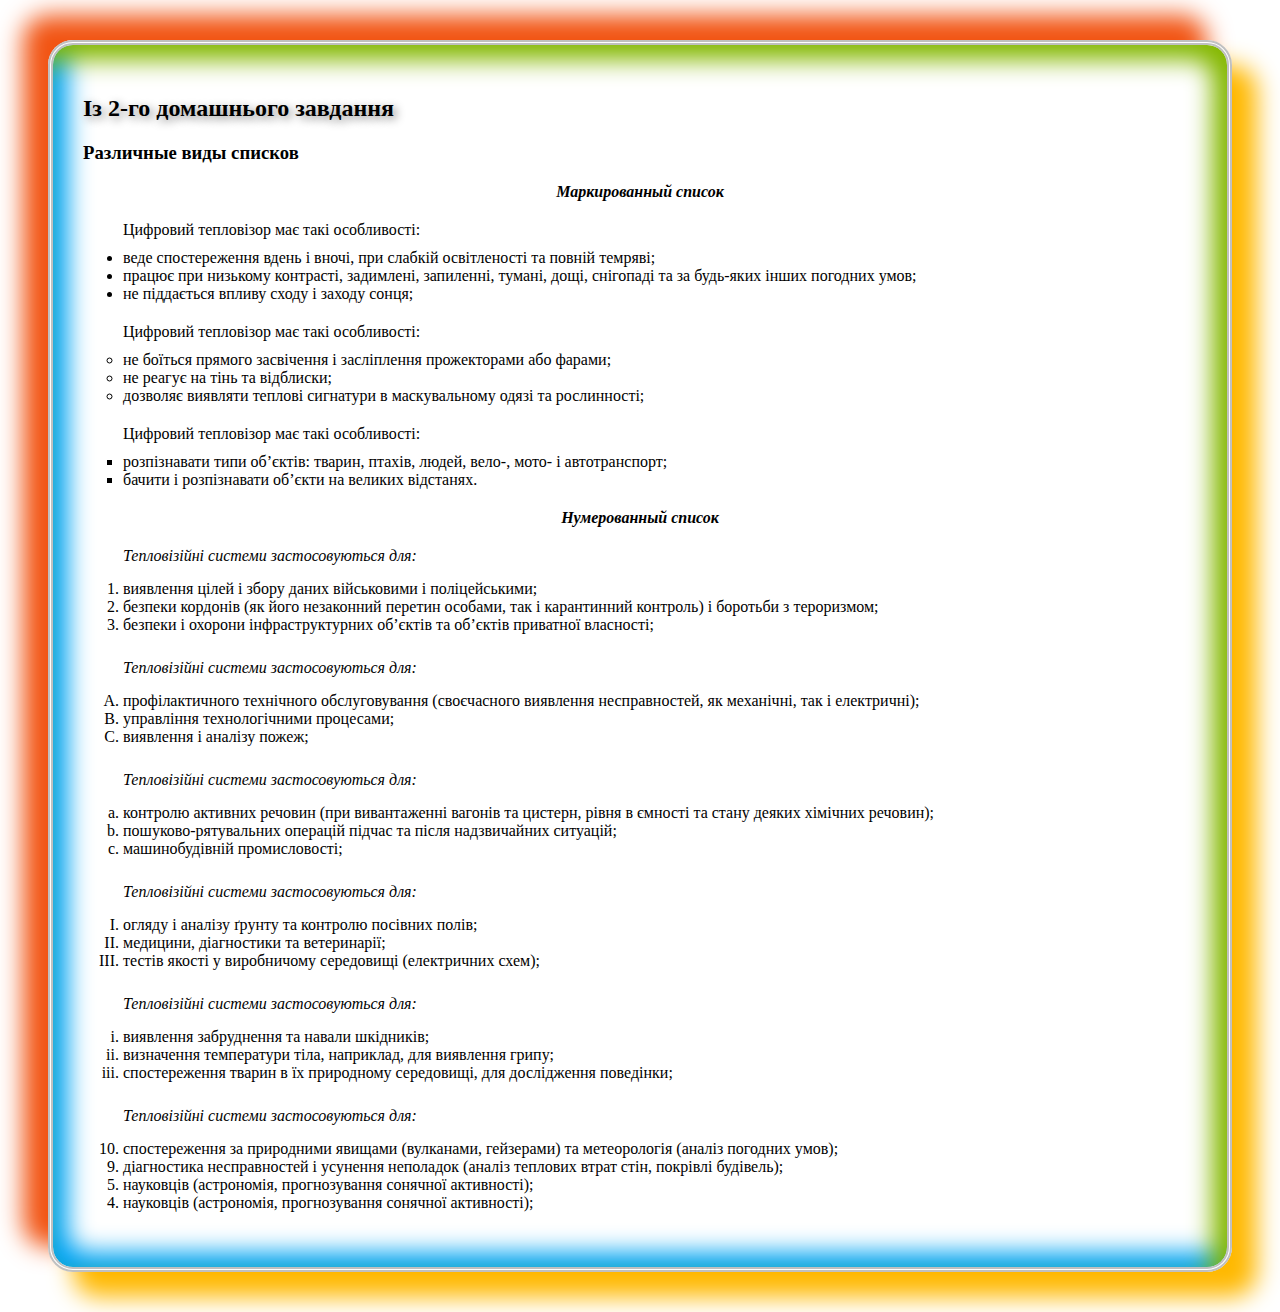
==== LesApp1/index.html @ ea5f757b "added 2 task" ====
﻿<!DOCTYPE html>

<html>

<head>
    <meta charset="utf-8" />
    <title>Самостоятельная деятельность учащегося</title>
    <!-- Задание 2
    Создайте страницу на которой расположите различные элементы разметки, затем используйте псевдоклассы и
    псевдоэлементы для задания стилей различным элементам разметки и добавления новых элементов. -->

    <link rel="stylesheet" href="Resources/styleSelector.css">
</head>

<body>
    <div>
        <h2>Із 2-го домашнього завдання</h2>
        <h3>Различные виды списков</h3>
        <h4>Маркированный список</h4>
        <ul id="id_1st">
            Цифровий тепловізор має такі особливості:
            <li>веде спостереження вдень і вночі, при слабкій освітленості та повній темряві;
            </li>
            <li>працює при низькому контрасті, задимлені, запиленні, тумані, дощі, снігопаді та за будь-яких інших
                погодних умов;</li>
            <li>не піддається впливу сходу і заходу сонця;</li>
        </ul>
        <ul type="circle">
            Цифровий тепловізор має такі особливості:
            <li>не боїться прямого засвічення і засліплення прожекторами або фарами;</li>
            <li>не реагує на тінь та відблиски;</li>
            <li>дозволяє виявляти теплові сигнатури в маскувальному одязі та рослинності;</li>
        </ul>
        <ul type="square">
            Цифровий тепловізор має такі особливості:
            <li >розпізнавати типи об’єктів: тварин, птахів, людей, вело-, мото- і
                автотранспорт;</li>
            <li>бачити і розпізнавати об’єкти на великих відстанях.</li>
        </ul>

        <h4>Нумерованный список</h4>
        <ol>
            <em>Тепловізійні системи застосовуються для:</em>
            <li>виявлення цілей і збору даних військовими і поліцейськими;</li>
            <li>безпеки кордонів (як його незаконний перетин особами, так і карантинний контроль) і боротьби з
                тероризмом;</li>
            <li>безпеки і охорони інфраструктурних об’єктів та об’єктів приватної власності;</li>
        </ol>
        <ol type="A">
            <em>Тепловізійні системи застосовуються для:</em>
            <li>профілактичного технічного обслуговування (своєчасного виявлення несправностей,
                як механічні, так і електричні);</li>
            <li>управління технологічними процесами;</li>
            <li>виявлення і аналізу пожеж;</li>
        </ol>
        <ol type="a">
            <em>Тепловізійні системи застосовуються для:</em>
            <li>контролю активних речовин (при вивантаженні вагонів та цистерн, рівня в ємності
                та стану деяких хімічних речовин);</li>
            <li>пошуково-рятувальних операцій підчас та після надзвичайних ситуацій;</li>
            <li>машинобудівній промисловості;</li>
        </ol>
        <ol type="I">
            <em>Тепловізійні системи застосовуються для:</em>
            <li>огляду і аналізу ґрунту та контролю посівних полів;</li>
            <li>медицини, діагностики та ветеринарії;</li>
            <li>тестів якості у виробничому середовищі (електричних схем);</li>
        </ol>
        <ol type="i">
            <em>Тепловізійні системи застосовуються для:</em>
            <li>виявлення забруднення та навали шкідників;</li>
            <li>визначення температури тіла, наприклад, для виявлення грипу;</li>
            <li>спостереження тварин в їх природному середовищі, для дослідження поведінки;</li>
        </ol>
        <ol type="1" reversed start="10">
            <em>Тепловізійні системи застосовуються для:</em>
            <li>спостереження за природними явищами (вулканами, гейзерами) та метеорологія
                (аналіз погодних умов);</li>
            <li>діагностика несправностей і усунення неполадок (аналіз теплових втрат стін, покрівлі будівель);</li>
            <li value="5">науковців (астрономія, прогнозування сонячної активності);</li>
            <li>науковців (астрономія, прогнозування сонячної активності);</li>
        </ol>

    </div>
</body>

</html>
---- LesApp1/Resources/styleSelector.css ----
﻿div {
    margin: 40px;
    padding: 30px;
    border-radius: 25px;
    border: 5px double silver;
    /* Microsoft */
    box-shadow: -25px -25px 25px #F25413, inset -15px 15px 25px #85B801, 25px 25px 25px #FFB901, inset 15px -15px 25px #01A4F3;
}

h2 {
    text-shadow: 3px 3px 10px gray;
}

h4 {
    text-align: center;
    font-style: italic;
    margin: 0px;
}

h4+ul:first-of-type, h4+ol:first-of-type {
    margin-top: 20px;
}

ul {
    margin: 0px;
}

ul>li:first-of-type {
    margin-top: 10px;
}

ul>li:last-of-type {
    margin-bottom: 20px;
}

ol {
    margin: 0px;
}

ol>li:first-of-type {
    margin-top: 15px;
}

ol>li:last-of-type {
    margin-bottom: 25px;
}
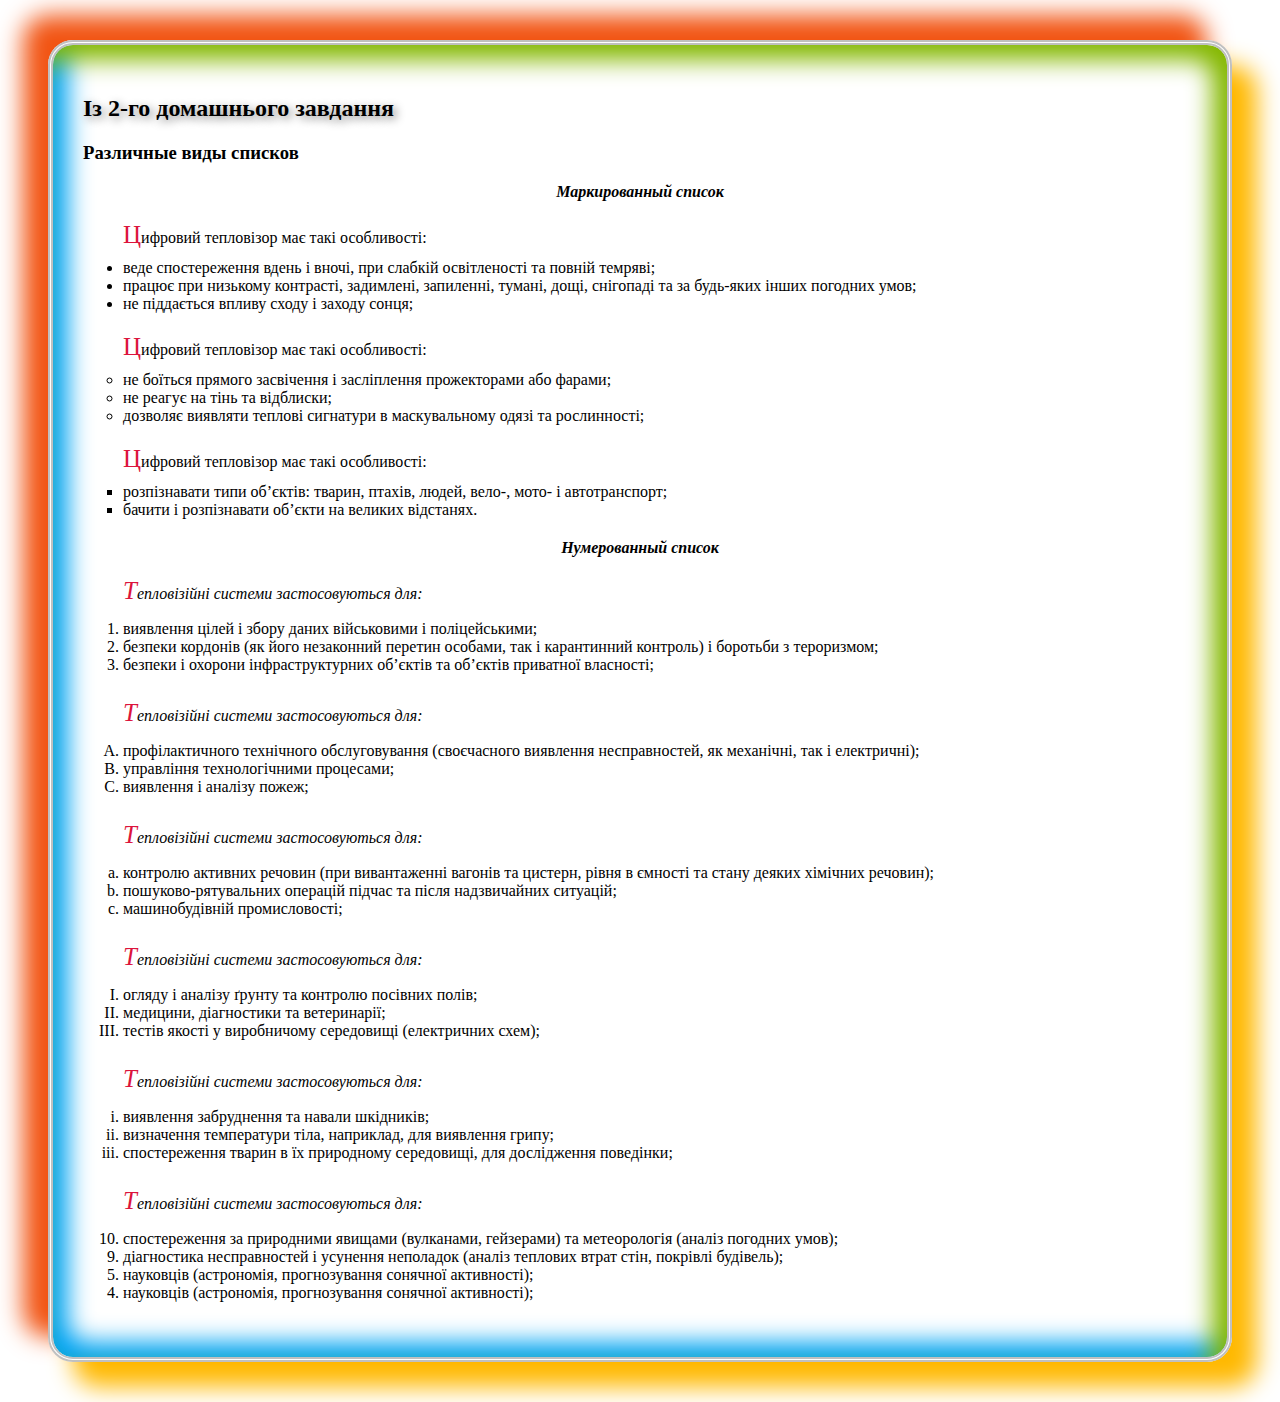
==== commit 4422b555: "Added first letter" ====
--- a/LesApp1/index.html
+++ b/LesApp1/index.html
@@ -10,6 +10,7 @@
     псевдоэлементы для задания стилей различным элементам разметки и добавления новых элементов. -->
 
     <link rel="stylesheet" href="Resources/styleSelector.css">
+
 </head>
 
 <body>
--- a/LesApp1/Resources/styleSelector.css
+++ b/LesApp1/Resources/styleSelector.css
@@ -21,7 +21,8 @@
     margin-top: 20px;
 }
 
-ul {
+/* Для прикладу */
+ul, ol {
     margin: 0px;
 }
 
@@ -33,14 +34,15 @@
     margin-bottom: 20px;
 }
 
-ol {
-    margin: 0px;
-}
-
 ol>li:first-of-type {
     margin-top: 15px;
 }
 
 ol>li:last-of-type {
     margin-bottom: 25px;
+}
+
+ul::first-letter, ol::first-letter{
+    font-size: 25px;
+    color: crimson;
 }